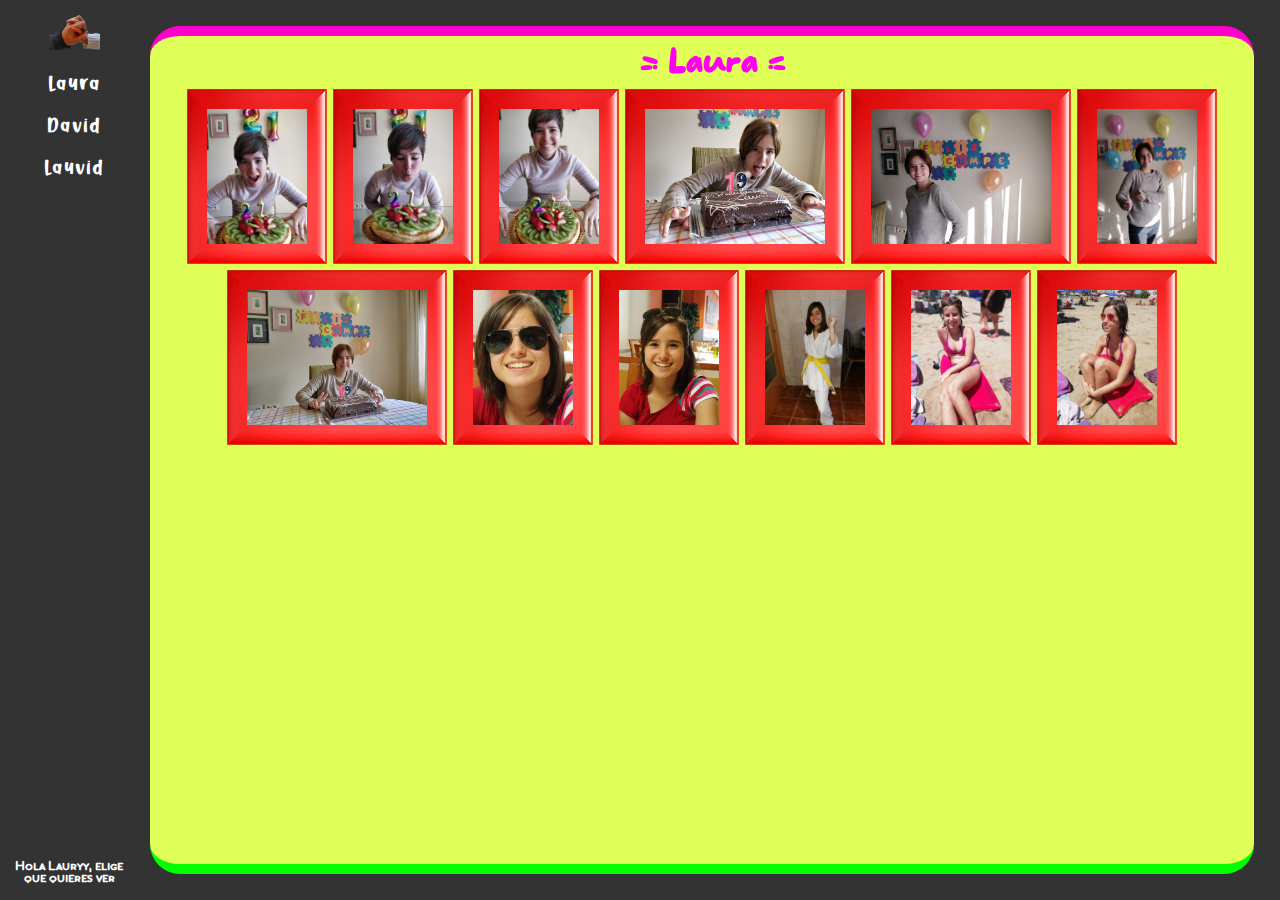
==== public_html/html/laura.html @ e34f3e15 "x" ====
<!DOCTYPE html>
<!--
Click nbfs://nbhost/SystemFileSystem/Templates/Licenses/license-default.txt to change this license
Click nbfs://nbhost/SystemFileSystem/Templates/Other/html.html to edit this template
-->
<html>
    <head>
        <title>Laura y David</title>
        <meta charset="UTF-8">
        <meta name="viewport" content="width=device-width, initial-scale=1.0">
        <link rel="stylesheet" href="../css/navFooter.css"/>
        <link rel="stylesheet" href="../css/main.css"/>
        <link rel="stylesheet" href="../css/laura.css"/>
        <link rel="icon" type="image/png" href="../imagenes/barraNavegacion/logoCabecera.png">
    </head>
    <body>
        <div id="barraNav">
            <header>
                <img src="../imagenes/barraNavegacion/logoCabecera.png" width="50" height="35" alt="logoCabecera"/>
            </header>
            <nav>
                <img src="../imagenes/barraNavegacion/personaBlanco.png" alt="persona"/>
                <a href="laura.html">
                    <ul>
                        <li>
                            <h3>Laura</h3>
                        </li>
                    </ul>
                </a>
                <a href="#">
                    <ul>
                        <li>
                            <h3>David</h3>
                        </li>
                    </ul>
                </a>
                <a href="lauvid.html">
                    <ul>
                        <li>
                            <h3>Lauvid</h3>
                        </li>
                    </ul>
                </a>
            </nav>
            <footer>
                <h4>
                    Hola Lauryy, elige<br>
                    que quieres ver
                </h4>
            </footer>
        </div>
        <div id="contenido">
            <main>
                <h1>
                    < Laura >
                </h1>
                <div id="imagenes">
                    <div class="grupoImgText">
                        <img src="../imagenes/main/fotosLaura/photo_2022-10-09_11-33-23.jpg" width="100" height="135" alt="1"/>
                        <h2></h2>
                    </div>
                    <div class="grupoImgText">
                        <img src="../imagenes/main/fotosLaura/photo_2022-10-09_11-33-31.jpg" width="100" height="135" alt="2"/>
                        <h2></h2>
                    </div>
                    <div class="grupoImgText">
                        <img src="../imagenes/main/fotosLaura/photo_2022-10-09_11-33-35.jpg" width="100" height="135" alt="3"/>
                        <h2></h2>
                    </div>
                    <div class="grupoImgText">
                        <img src="../imagenes/main/fotosLaura/photo_2022-10-09_11-33-39.jpg" width="180" height="135" alt="4"/>
                        <h2></h2>
                    </div>
                    <div class="grupoImgText">
                        <img src="../imagenes/main/fotosLaura/photo_2022-10-09_11-33-42.jpg" width="180" height="135" alt="4"/>
                        <h2></h2>
                    </div>
                    <div class="grupoImgText">
                        <img src="../imagenes/main/fotosLaura/photo_2022-10-09_11-33-46.jpg" width="100" height="135" alt="4"/>
                        <h2></h2>
                    </div>
                    <div class="grupoImgText">
                        <img src="../imagenes/main/fotosLaura/photo_2022-10-09_11-33-50.jpg" width="180" height="135" alt="4"/>
                        <h2></h2>
                    </div>
                    <div class="grupoImgText">
                        <img src="../imagenes/main/fotosLaura/photo_2022-10-09_11-34-04.jpg" width="100" height="135" alt="4"/>
                        <h2></h2>
                    </div>
                    <div class="grupoImgText">
                        <img src="../imagenes/main/fotosLaura/photo_2022-10-09_11-34-08.jpg" width="100" height="135" alt="4"/>
                        <h2></h2>
                    </div>
                    <div class="grupoImgText">
                        <img src="../imagenes/main/fotosLaura/photo_2022-10-09_11-34-11.jpg" width="100" height="135" alt="4"/>
                        <h2></h2>
                    </div>
                    <div class="grupoImgText">
                        <img src="../imagenes/main/fotosLaura/photo_2022-10-09_11-34-14.jpg" width="100" height="135" alt="4"/>
                        <h2></h2>
                    </div>
                    <div class="grupoImgText">
                        <img src="../imagenes/main/fotosLaura/photo_2022-10-09_11-34-18.jpg" width="100" height="135" alt="4"/>
                        <h2></h2>
                    </div>
                </div>
            </main>
        </div>
    </body>
</html>
---- public_html/css/navFooter.css ----
/*
Click nbfs://nbhost/SystemFileSystem/Templates/Licenses/license-default.txt to change this license
Click nbfs://nbhost/SystemFileSystem/Templates/ClientSide/css.css to edit this template
*/
/* 
    Created on : 6 oct 2022, 16:48:21
    Author     : xxxdd
*/

*
{
    margin: 0px;
    padding: 0px;
}

body
{
    background: #333333;
}

body #contenido
{
/*    border: blueviolet 3px solid;*/
    position: absolute;
    width: 100%;
    height: 100%;
    padding-left: 150px; /* desplaza el main */
    padding-top: 2%; /* margenes visuales */
    padding-bottom: 2%;
    padding-right: 2%;
    box-sizing: border-box;
}

body #contenido main::-webkit-scrollbar
{
    display: none;
}

body #barraNav
{
    background: #333333;
    position: absolute;
    height: 100%;
    width: 150px;
    text-align: center;
    z-index: 1;
/*    float: left;*/
}

body #barraNav header
{
    background: #333333;
    display: inline-block;
    position: static;
    font-size: 0;
    padding: 15px;
}

body #barraNav nav a ul
{
    display: inline-block;
    font-size: 0;
    border-radius: 30px;
}

body #barraNav nav a ul li
{
    display: inline-block;
    font-size: 0;
    padding-top: 10px;
    padding-bottom: 10px;
    padding-left: 20px;
    padding-right: 20px;
    border-radius: 30px;
}

body #barraNav nav a:nth-child(2) ul li:hover
{
    background: #990099;
    border-radius: 30px;
}

body #barraNav nav a:nth-child(3) ul li:hover
{
    background: green;
    border-radius: 30px;
}

body #barraNav nav a:nth-child(4) ul li:hover
{
    background: #cc6600;
    border-radius: 30px;
}

body #barraNav nav a ul li h3
{
    color: white;
    text-decoration: none;
    font-family: barraNav;
    font-size: 20px;
    letter-spacing: 3px;
}

body #barraNav footer h4
{
    font-size: 14px;
    color: white;
    font-family: barraNavFooter;
    position: absolute;
    bottom: 15px;
    left: 15px;
}

body #barraNav nav img
{
    display: none;
}

@font-face 
{
    font-family: barraNav;
    font-style: normal;
    font-weight: normal;
    src: url(../fuentes/magical_story/Magical_Story.ttf);
}

@font-face 
{
    font-family: barraNavFooter;
    font-style: normal;
    font-weight: normal;
    src: url(../fuentes/aristotelica/AristotelicaSmallCaps-Regular.ttf);
}


@media only screen and (max-width: 820px)
{
    
}

@media only screen and (max-width: 590px)
{

    body #contenido
    {
        /*    border: blueviolet 3px solid;*/
        position: absolute;
        width: 100%;
        height: 100%;
        padding-top: 60px; /* desplaza el main */
        padding-bottom: 2%; /* margenes visuales */
        padding-right: 2%;
        padding-left: 2%;
        box-sizing: border-box;
    }

    body #barraNav
    {
        position: absolute;
        height: 60px;
        width: 100%;
        text-align: center;
        z-index: 1;
        /*    float: left;*/
    }

    body #barraNav header
    {
        display: inline-block;
        position: static;
        font-size: 0;
        padding: 10px;
    }
    
    body #barraNav nav a ul li
    {
        display: inline-block;
        font-size: 0;
        padding-top: 0px;
        padding-bottom: 0px;
        padding-left: 0px;
        padding-right: 0px;
        border-radius: 0px;
    }
    
    body #barraNav:hover nav a ul li
    {
        display: inline-block;
        font-size: 0;
        padding-top: 10px;
        padding-bottom: 10px;
        padding-left: 20px;
        padding-right: 20px;
        border-radius: 30px;
    }

    body #barraNav nav a ul li h3
    {
        color: white;
        text-decoration: none;
        font-family: barraNav;
        font-size: 0px;
        letter-spacing: 0px;
    }
    
    body #barraNav:hover nav a ul li h3
    {
        color: white;
        text-decoration: none;
        font-family: barraNav;
        font-size: 20px;
        letter-spacing: 3px;
    }

    body #contenido footer
    {
        border: greenyellow 3px solid;
    }

    body #contenido footer h4
    {
        font-size: 14px;
        color: black;
    }
    
    body #barraNav nav img
    {
        width: 30px;
        height: 30px;
        display: block;
    }

    body #barraNav nav, footer
    {
        left: 50%;
        transform: translate(-50%, 0%);
        /* -webkit-transform: translate(-50%, -50%); */
        position: fixed;
        bottom: 15px;
        margin-left: auto;
        margin-right: auto;
        padding: 7px;
        word-wrap: break-word;
        background-color: #333333;
        border-radius: 7px;
        font-size: 0;
        transition: 0.3s;
    }
    
    body #barraNav:hover nav img
    {
        width: 0px;
        height: 0px;
        display: block;
    }
    
    body #barraNav:hover nav
    {
        padding-top: 10px;
        padding-bottom: 60px;
        padding-left: 25px;
        padding-right: 25px;
        display: grid;
    }
    
    body #barraNav footer
    {
        display: none;
    }
    
    body #barraNav:hover footer
    {
        display: inline-block;
        padding: 0px;
        transition: 0.3s;
    }
    
    body #barraNav footer h4
    {
        font-size: 0px;
        color: white;
        font-family: barraNavFooter;
        bottom: 0px;
        
    }
    
    body #barraNav:hover footer h4
    {
        font-size: 14px;
        color: white;
        font-family: barraNavFooter;
        position: relative;
        bottom: 15px;
        left: 0px;
    }
}
---- public_html/css/main.css ----
/*
Click nbfs://nbhost/SystemFileSystem/Templates/Licenses/license-default.txt to change this license
Click nbfs://nbhost/SystemFileSystem/Templates/ClientSide/css.css to edit this template
*/
/* 
    Created on : 6 oct 2022, 17:10:06
    Author     : xxxdd
*/

body #contenido main
{
    border-bottom: #00ff00 10px solid;
    border-top: #ff00cc 10px solid;
    padding: 10px;
    overflow-x: scroll;
    box-sizing: border-box;
    border-radius: 30px;
    width: 100%;
    height: 100%;
    background: #dfff58;
}

body #contenido main::-webkit-scrollbar
{
    display: none;
}

@media only screen and (max-width: 590px)
{
    
    body #contenido main
    {
        border-bottom: #ff9900 0px solid;
        border-top: #3333ff 0px solid;
        border-right: #00ff00 10px solid;
        border-left: #ff00cc 10px solid;
        padding: 10px;
        overflow-x: scroll;
        box-sizing: border-box;
        border-radius: 30px;
        width: 100%;
        height: 100%;
    }
    
}
---- public_html/css/laura.css ----
/*
Click nbfs://nbhost/SystemFileSystem/Templates/Licenses/license-default.txt to change this license
Click nbfs://nbhost/SystemFileSystem/Templates/ClientSide/css.css to edit this template
*/
/* 
    Created on : 8 oct 2022, 19:42:56
    Author     : xxxdd
*/

body #contenido main h1 /* titulo */
{
    font-size: 30px;
    color: #ff00f3;
    font-family: tituloMain;
    position: fixed;
    left: 50%;
    transform: translate(0%, 0%);
    /* -webkit-transform: translate(-50%, -50%); */
    margin-left: auto;
    margin-right: auto;
    padding: 0px;
    font-size: 30px;
}

body #contenido main #imagenes
{
    font-size: 0;
    text-align: center;
    padding-top: 40px;
}

body #contenido main #imagenes .grupoImgText
{
    display: inline-block;
}

body #contenido main #imagenes .grupoImgText img
{
    margin: 3px;
    border: silver 20px solid;
    border-image-source: url("../imagenes/marcosFotos/5.png");
    border-image-slice: 20;
    border-image-repeat: round;
}

body #contenido main #imagenes .grupoImgText h2
{
    font-size: 14px;
    font-family: chococooky;
}


@font-face 
{
    font-family: chococooky;
    font-style: normal;
    font-weight: normal;
    src: url(../fuentes/chococooky/Chococooky.ttf);
}

@font-face 
{
    font-family: tituloMain;
    font-style: normal;
    font-weight: normal;
    src: url(../fuentes/bongkar/Bongkar.ttf);
}

@media only screen and (max-width: 590px)
{

    body #contenido main h1
    {
        font-size: 30px;
        font-family: tituloMain;
        left: 50%;
        transform: translate(-50%, 0%);
        /* -webkit-transform: translate(-50%, -50%); */
        position: fixed;
        top: 60px;
        margin-left: auto;
        margin-right: auto;
        padding: 7px;
        word-wrap: break-word;
        border-radius: 7px;
        width: 161px;
    }

}
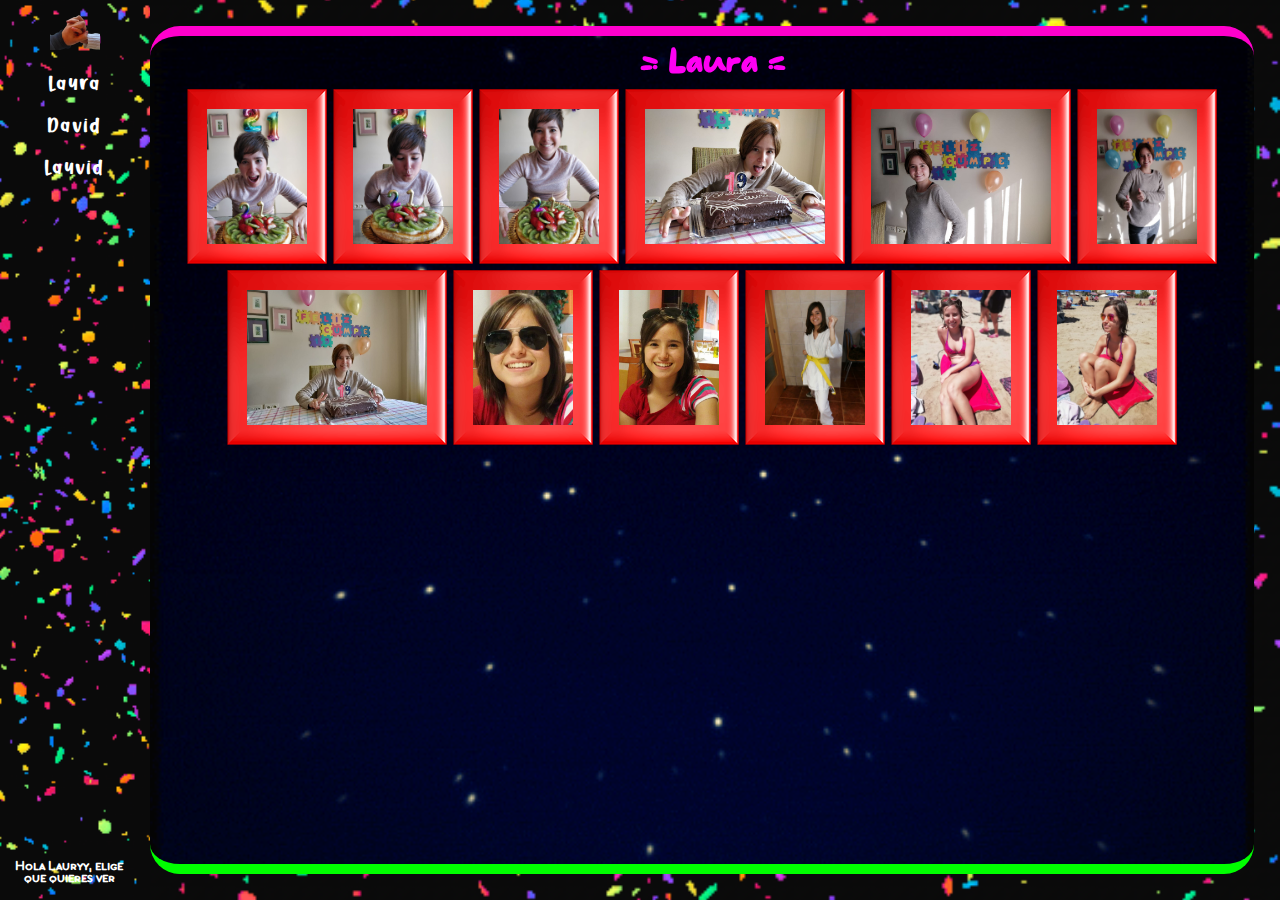
==== commit da436d0f: "x" ====
--- a/public_html/html/laura.html
+++ b/public_html/html/laura.html
@@ -11,9 +11,11 @@
         <link rel="stylesheet" href="../css/navFooter.css"/>
         <link rel="stylesheet" href="../css/main.css"/>
         <link rel="stylesheet" href="../css/laura.css"/>
+        <script src="../js/usuarioContraseña.js"></script>
         <link rel="icon" type="image/png" href="../imagenes/barraNavegacion/logoCabecera.png">
     </head>
     <body>
+
         <div id="barraNav">
             <header>
                 <img src="../imagenes/barraNavegacion/logoCabecera.png" width="50" height="35" alt="logoCabecera"/>
--- a/public_html/css/navFooter.css
+++ b/public_html/css/navFooter.css
@@ -15,7 +15,10 @@
 
 body
 {
-    background: #333333;
+    background: url("../imagenes/fondosAnimados/29.gif");
+/*/*    background-repeat: no-repeat;*/
+    background-size: cover;
+    background-position: center center;
 }
 
 body #contenido
@@ -38,7 +41,10 @@
 
 body #barraNav
 {
-    background: #333333;
+    background: url("../imagenes/fondosAnimados/29.gif");
+/*/*    background-repeat: no-repeat;*/
+    background-size: cover;
+    background-position: center center;
     position: absolute;
     height: 100%;
     width: 150px;
@@ -49,7 +55,7 @@
 
 body #barraNav header
 {
-    background: #333333;
+    background: transparent;
     display: inline-block;
     position: static;
     font-size: 0;
--- a/public_html/css/main.css
+++ b/public_html/css/main.css
@@ -17,7 +17,11 @@
     border-radius: 30px;
     width: 100%;
     height: 100%;
-    background: #dfff58;
+    background: url("../imagenes/fondosAnimados/24.gif");
+    background-color: black;
+/*/*    background-repeat: no-repeat;*/
+    background-size: cover;
+    background-position: center center;
 }
 
 body #contenido main::-webkit-scrollbar
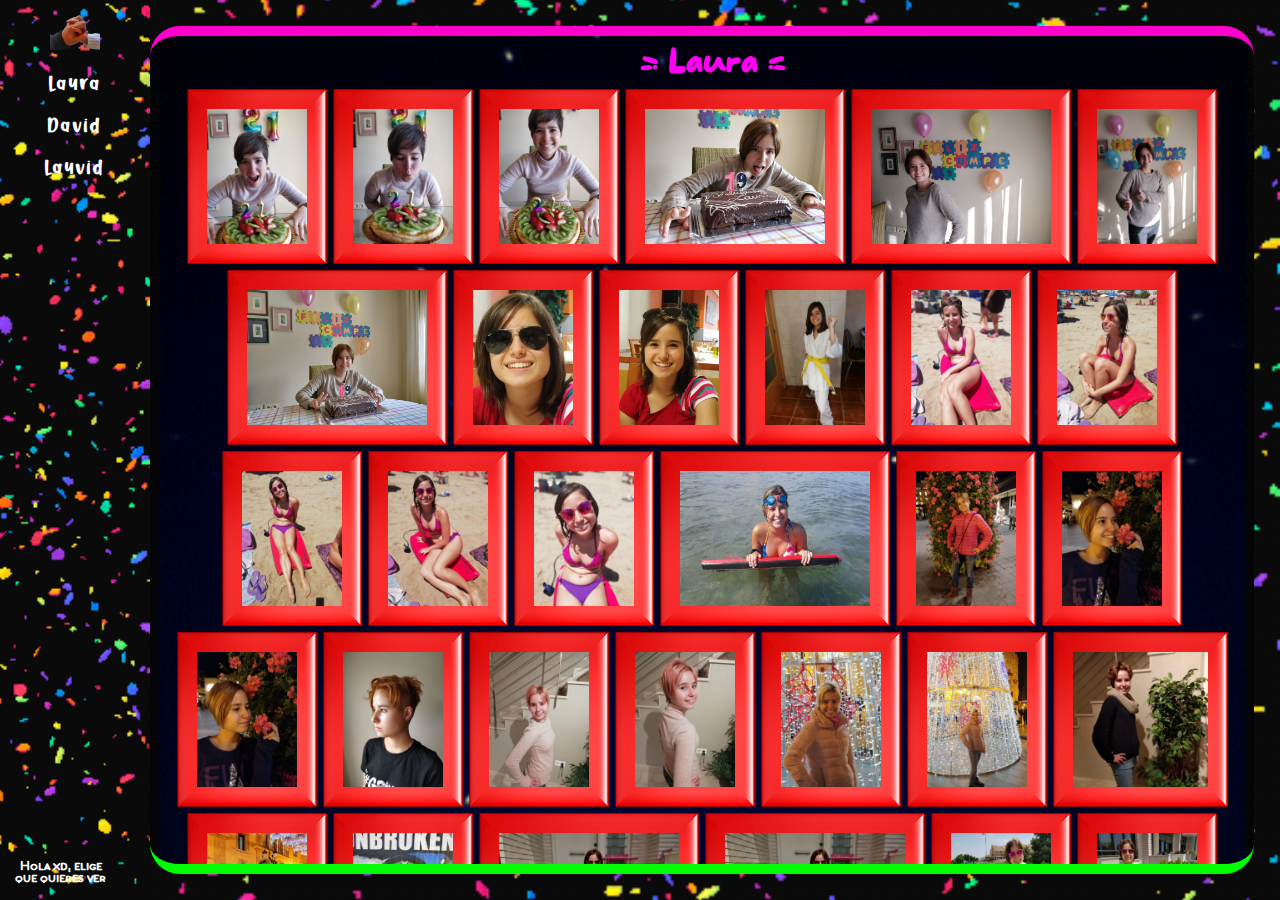
==== commit 892bcdab: "x" ====
--- a/public_html/html/laura.html
+++ b/public_html/html/laura.html
@@ -29,7 +29,7 @@
                         </li>
                     </ul>
                 </a>
-                <a href="#">
+                <a href="david.html">
                     <ul>
                         <li>
                             <h3>David</h3>
@@ -46,7 +46,7 @@
             </nav>
             <footer>
                 <h4>
-                    Hola Lauryy, elige<br>
+                    Hola xd, elige<br>
                     que quieres ver
                 </h4>
             </footer>
@@ -105,8 +105,189 @@
                         <img src="../imagenes/main/fotosLaura/photo_2022-10-09_11-34-18.jpg" width="100" height="135" alt="4"/>
                         <h2></h2>
                     </div>
+                    <div class="grupoImgText">
+                        <img src="../imagenes/main/fotosLaura/photo_2022-10-09_11-34-23.jpg" width="100" height="135" alt="4"/>
+                        <h2></h2>
+                    </div>
+                    <div class="grupoImgText">
+                        <img src="../imagenes/main/fotosLaura/photo_2022-10-09_11-34-26.jpg" width="100" height="135" alt="4"/>
+                        <h2></h2>
+                    </div>
+                    <div class="grupoImgText">
+                        <img src="../imagenes/main/fotosLaura/photo_2022-10-09_11-34-29.jpg" width="100" height="135" alt="4"/>
+                        <h2></h2>
+                    </div>
+                    <div class="grupoImgText">
+                        <img src="../imagenes/main/fotosLaura/photo_2022-10-09_11-34-35.jpg" width="190" height="135" alt="4"/>
+                        <h2></h2>
+                    </div>
+                    <div class="grupoImgText">
+                        <img src="../imagenes/main/fotosLaura/photo_2022-10-09_11-34-38.jpg" width="100" height="135" alt="4"/>
+                        <h2></h2>
+                    </div>
+                    <div class="grupoImgText">
+                        <img src="../imagenes/main/fotosLaura/photo_2022-10-09_11-34-41.jpg" width="100" height="135" alt="4"/>
+                        <h2></h2>
+                    </div>
+                    <div class="grupoImgText">
+                        <img src="../imagenes/main/fotosLaura/photo_2022-10-09_11-34-43.jpg" width="100" height="135" alt="4"/>
+                        <h2></h2>
+                    </div>
+                    <div class="grupoImgText">
+                        <img src="../imagenes/main/fotosLaura/photo_2022-10-09_11-34-46.jpg" width="100" height="135" alt="4"/>
+                        <h2></h2>
+                    </div>
+                    <div class="grupoImgText">
+                        <img src="../imagenes/main/fotosLaura/photo_2022-10-09_11-34-50.jpg" width="100" height="135" alt="4"/>
+                        <h2></h2>
+                    </div>
+                    <div class="grupoImgText">
+                        <img src="../imagenes/main/fotosLaura/photo_2022-10-09_11-34-53.jpg" width="100" height="135" alt="4"/>
+                        <h2></h2>
+                    </div>
+                    <div class="grupoImgText">
+                        <img src="../imagenes/main/fotosLaura/photo_2022-10-09_11-34-57.jpg" width="100" height="135" alt="4"/>
+                        <h2></h2>
+                    </div>
+                    <div class="grupoImgText">
+                        <img src="../imagenes/main/fotosLaura/photo_2022-10-09_11-34-59.jpg" width="100" height="135" alt="4"/>
+                        <h2></h2>
+                    </div>
+                    <div class="grupoImgText">
+                        <img src="../imagenes/main/fotosLaura/photo_2022-10-09_11-35-03.jpg" width="135" height="135" alt="4"/>
+                        <h2></h2>
+                    </div>
+                    <div class="grupoImgText">
+                        <img src="../imagenes/main/fotosLaura/photo_2022-10-09_11-35-06.jpg" width="100" height="135" alt="4"/>
+                        <h2></h2>
+                    </div>
+                    <div class="grupoImgText">
+                        <img src="../imagenes/main/fotosLaura/photo_2022-10-09_11-35-09.jpg" width="100" height="135" alt="4"/>
+                        <h2></h2>
+                    </div>
+                    <div class="grupoImgText">
+                        <img src="../imagenes/main/fotosLaura/photo_2022-10-09_11-35-13.jpg" width="180" height="135" alt="4"/>
+                        <h2></h2>
+                    </div>
+                    <div class="grupoImgText">
+                        <img src="../imagenes/main/fotosLaura/photo_2022-10-09_11-35-17.jpg" width="180" height="135" alt="4"/>
+                        <h2></h2>
+                    </div>
+                    <div class="grupoImgText">
+                        <img src="../imagenes/main/fotosLaura/photo_2022-10-09_11-35-21.jpg" width="100" height="135" alt="4"/>
+                        <h2></h2>
+                    </div>
+                    <div class="grupoImgText">
+                        <img src="../imagenes/main/fotosLaura/photo_2022-10-09_11-35-25.jpg" width="100" height="135" alt="4"/>
+                        <h2></h2>
+                    </div>
+                    <div class="grupoImgText">
+                        <img src="../imagenes/main/fotosLaura/photo_2022-10-09_11-35-28.jpg" width="100" height="135" alt="4"/>
+                        <h2></h2>
+                    </div>
+                    <div class="grupoImgText">
+                        <img src="../imagenes/main/fotosLaura/photo_2022-10-09_11-36-10.jpg" width="135" height="135" alt="4"/>
+                        <h2></h2>
+                    </div>
+                    <div class="grupoImgText">
+                        <img src="../imagenes/main/fotosLaura/photo_2022-10-09_11-36-18.jpg" width="100" height="135" alt="4"/>
+                        <h2></h2>
+                    </div>
+                    <div class="grupoImgText">
+                        <img src="../imagenes/main/fotosLaura/photo_2022-10-09_11-36-29.jpg" width="100" height="135" alt="4"/>
+                        <h2></h2>
+                    </div>
+                    <div class="grupoImgText">
+                        <img src="../imagenes/main/fotosLaura/photo_2022-10-09_11-36-36.jpg" width="135" height="135" alt="4"/>
+                        <h2></h2>
+                    </div>
+                    <div class="grupoImgText">
+                        <img src="../imagenes/main/fotosLaura/photo_2022-10-09_11-36-45.jpg" width="100" height="135" alt="4"/>
+                        <h2></h2>
+                    </div>
+                    <div class="grupoImgText">
+                        <img src="../imagenes/main/fotosLaura/photo_2022-10-09_11-36-48.jpg" width="100" height="135" alt="4"/>
+                        <h2></h2>
+                    </div>
+                    <div class="grupoImgText">
+                        <img src="../imagenes/main/fotosLaura/photo_2022-10-09_11-36-52.jpg" width="100" height="135" alt="4"/>
+                        <h2></h2>
+                    </div>
+                    <div class="grupoImgText">
+                        <img src="../imagenes/main/fotosLaura/photo_2022-10-09_11-36-56.jpg" width="180" height="135" alt="4"/>
+                        <h2></h2>
+                    </div>
+                    <div class="grupoImgText">
+                        <img src="../imagenes/main/fotosLaura/photo_2022-10-09_11-36-59.jpg" width="180" height="135" alt="4"/>
+                        <h2></h2>
+                    </div>
+                    <div class="grupoImgText">
+                        <img src="../imagenes/main/fotosLaura/photo_2022-10-09_11-37-02.jpg" width="100" height="135" alt="4"/>
+                        <h2></h2>
+                    </div>
+                    <div class="grupoImgText">
+                        <img src="../imagenes/main/fotosLaura/photo_2022-10-09_11-37-05.jpg" width="180" height="135" alt="4"/>
+                        <h2></h2>
+                    </div>
+                    <div class="grupoImgText">
+                        <img src="../imagenes/main/fotosLaura/photo_2022-10-09_11-37-40.jpg" width="100" height="135" alt="4"/>
+                        <h2></h2>
+                    </div>
+                    <div class="grupoImgText">
+                        <img src="../imagenes/main/fotosLaura/photo_2022-10-09_11-38-12.jpg" width="100" height="135" alt="4"/>
+                        <h2></h2>
+                    </div>
+                    <div class="grupoImgText">
+                        <img src="../imagenes/main/fotosLaura/photo_2022-10-09_11-38-15.jpg" width="100" height="135" alt="4"/>
+                        <h2></h2>
+                    </div>
+                    <div class="grupoImgText">
+                        <img src="../imagenes/main/fotosLaura/photo_2022-10-09_11-38-31.jpg" width="100" height="135" alt="4"/>
+                        <h2></h2>
+                    </div>
+                    <div class="grupoImgText">
+                        <img src="../imagenes/main/fotosLaura/photo_2022-10-09_11-38-35.jpg" width="100" height="135" alt="4"/>
+                        <h2></h2>
+                    </div>
+                    <div class="grupoImgText">
+                        <img src="../imagenes/main/fotosLaura/photo_2022-10-09_11-38-38.jpg" width="100" height="135" alt="4"/>
+                        <h2></h2>
+                    </div>
+                    <div class="grupoImgText">
+                        <img src="../imagenes/main/fotosLaura/photo_2022-10-09_11-38-49.jpg" width="115" height="135" alt="4"/>
+                        <h2></h2>
+                    </div>
+                    <div class="grupoImgText">
+                        <img src="../imagenes/main/fotosLaura/photo_2022-10-09_11-39-10.jpg" width="100" height="135" alt="4"/>
+                        <h2></h2>
+                    </div>
+                    <div class="grupoImgText">
+                        <img src="../imagenes/main/fotosLaura/photo_2022-10-09_11-39-17.jpg" width="180" height="135" alt="4"/>
+                        <h2></h2>
+                    </div>
+                    <div class="grupoImgText">
+                        <img src="../imagenes/main/fotosLaura/photo_2022-10-09_11-39-19.jpg" width="180" height="135" alt="4"/>
+                        <h2></h2>
+                    </div>
+                    <div class="grupoImgText">
+                        <img src="../imagenes/main/fotosLaura/photo_2022-10-09_11-39-23.jpg" width="180" height="135" alt="4"/>
+                        <h2></h2>
+                    </div>
+                    <div class="grupoImgText">
+                        <img src="../imagenes/main/fotosLaura/photo_2022-10-09_11-39-29.jpg" width="180" height="135" alt="4"/>
+                        <h2></h2>
+                    </div>
+                    <div class="grupoImgText">
+                        <img src="../imagenes/main/fotosLaura/photo_2022-10-09_11-39-32.jpg" width="180" height="135" alt="4"/>
+                        <h2></h2>
+                    </div>
+                    <div class="grupoImgText">
+                        <img src="../imagenes/main/fotosLaura/photo_2022-10-09_11-39-38.jpg" width="100" height="135" alt="4"/>
+                        <h2></h2>
+                    </div>
                 </div>
             </main>
         </div>
+        
     </body>
 </html>
